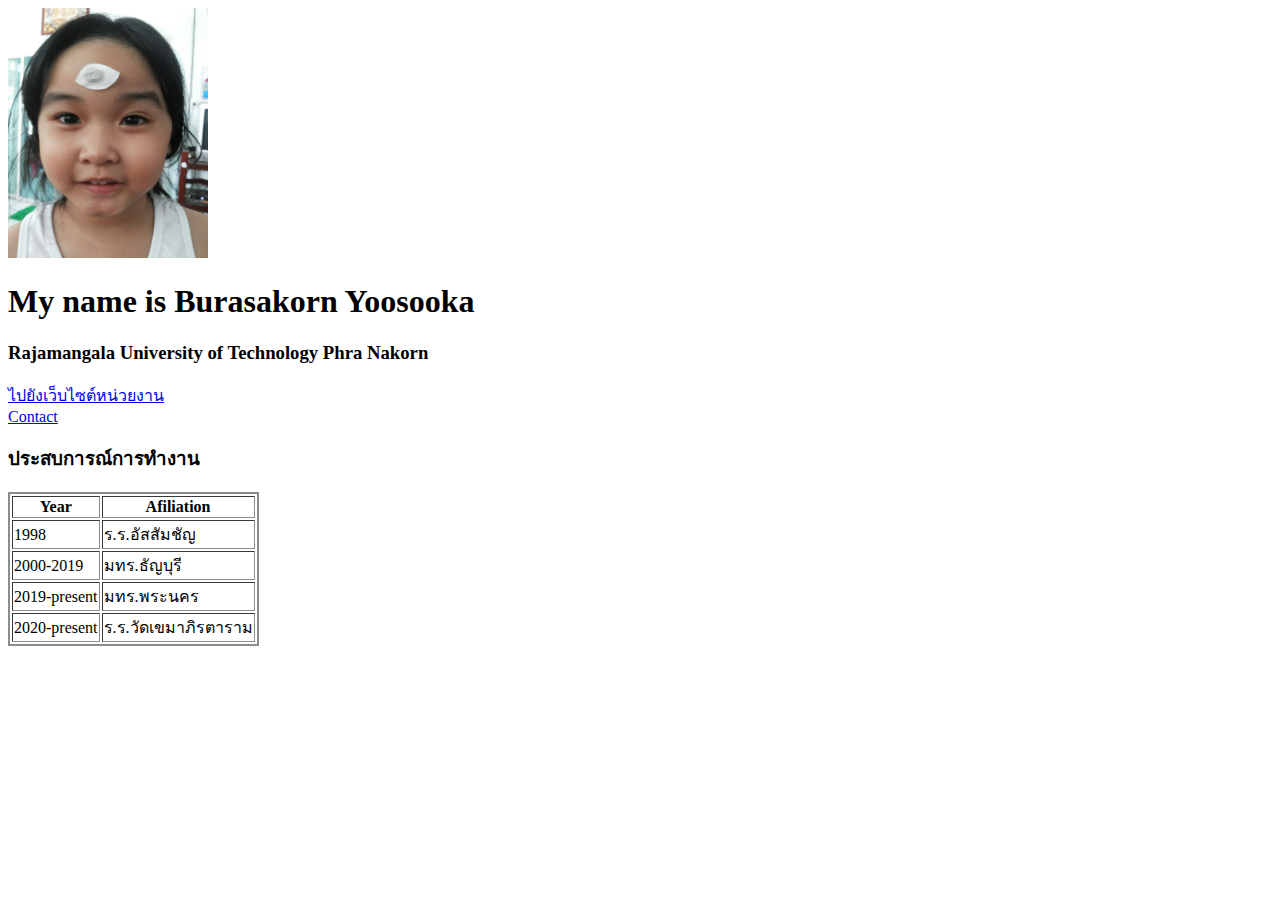
==== index.html @ 57664afe "สร้าง Personal Page แรกของการเรียนรู้" ====
<!DOCTYPE html>
<html lang="en">
<head>
    <meta charset="UTF-8">
    <meta name="viewport" content="width=device-width, initial-scale=1.0">
    <title>Burasakorn Yoosooka</title>
    <link rel="stylesheet" href="styles.css">
</head>
<body>
    <img src="profile.jpg" alt="" width="200" height="250">
    <h1>My name is Burasakorn Yoosooka</h1>
    <h3>Rajamangala University of Technology Phra Nakorn</h3>
    <a href="https://www.rmutp.ac.th"> ไปยังเว็บไซต์หน่วยงาน </a> <br>
    <a href="C:\Users\jo\Desktop\Fullstack Development 2024\HTML personal site\contact.html"> Contact </a>

    <h3>ประสบการณ์การทำงาน</h3>
 <!-- <ul>
        <li>1998 ร.ร.อัสสัมชัญ</li>
        <li>2000-2019 มทร.ธัญบุรี</li>
        <li>2019-present มทร.พระนคร</li>
    </ul> -->
    <table border="3">
        <thead>
            <tr>
                <th>Year</th>
                <th>Afiliation</th>
            </tr>
        </thead>
        <tr>
            <td>1998</td>
            <td>ร.ร.อัสสัมชัญ</td>
        </tr>
        <tr>
            <td>2000-2019</td>
            <td>มทร.ธัญบุรี</td>
        </tr>
        <tr>
            <td>2019-present</td>
            <td>มทร.พระนคร</td>
        </tr>
        <tr>
            <td>2020-present</td>
            <td>ร.ร.วัดเขมาภิรตาราม</td>
        </tr>
    </table>
</body>
</html>
---- styles.css ----
table{
    border: 2px solid rgb(140 140 140);

}
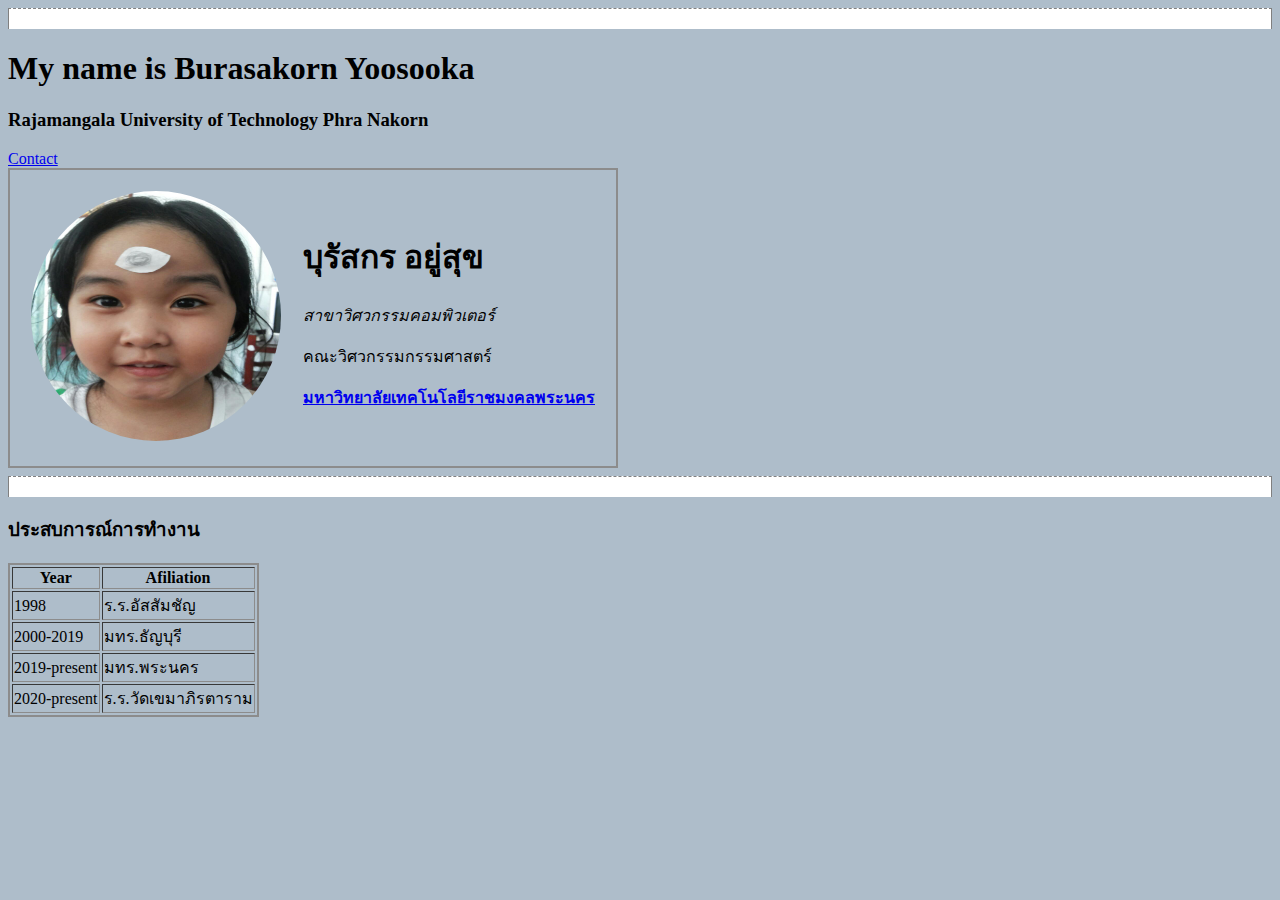
==== commit 27ec1438: "ตกแต่งเว็บด้วย CSS และเปลี่ยนอีเมล์" ====
--- a/index.html
+++ b/index.html
@@ -5,14 +5,34 @@
     <meta name="viewport" content="width=device-width, initial-scale=1.0">
     <title>Burasakorn Yoosooka</title>
     <link rel="stylesheet" href="styles.css">
+    <style>
+        body {
+	background-color: #AEBDCA;
+	}
+       hr {
+	background-color:white;
+	}
+        img {
+    border-radius: 50%;
+    }
+    </style>
 </head>
 <body>
-    <img src="profile.jpg" alt="" width="200" height="250">
+    <hr style="border-style: dashed double none; height: 20px;">
     <h1>My name is Burasakorn Yoosooka</h1>
     <h3>Rajamangala University of Technology Phra Nakorn</h3>
-    <a href="https://www.rmutp.ac.th"> ไปยังเว็บไซต์หน่วยงาน </a> <br>
     <a href="C:\Users\jo\Desktop\Fullstack Development 2024\HTML personal site\contact.html"> Contact </a>
-
+    <table cellspacing="20">
+        <tr>
+          <td><img src="profile.jpg" alt="Burasakorn Yoosooka" width="250" height="250"></td>
+          <td>    <h1>บุรัสกร อยู่สุข</h1>
+              <p><em>สาขาวิศวกรรมคอมพิวเตอร์</em></p>
+              <p>คณะวิศวกรรมกรรมศาสตร์</p>
+              <p><strong><a href="https://www.rmutp.ac.th">มหาวิทยาลัยเทคโนโลยีราชมงคลพระนคร</a></strong></p></td>
+        </tr>
+      </table>
+  
+    <hr style="border-style: dashed double none; height: 20px;">
     <h3>ประสบการณ์การทำงาน</h3>
  <!-- <ul>
         <li>1998 ร.ร.อัสสัมชัญ</li>
